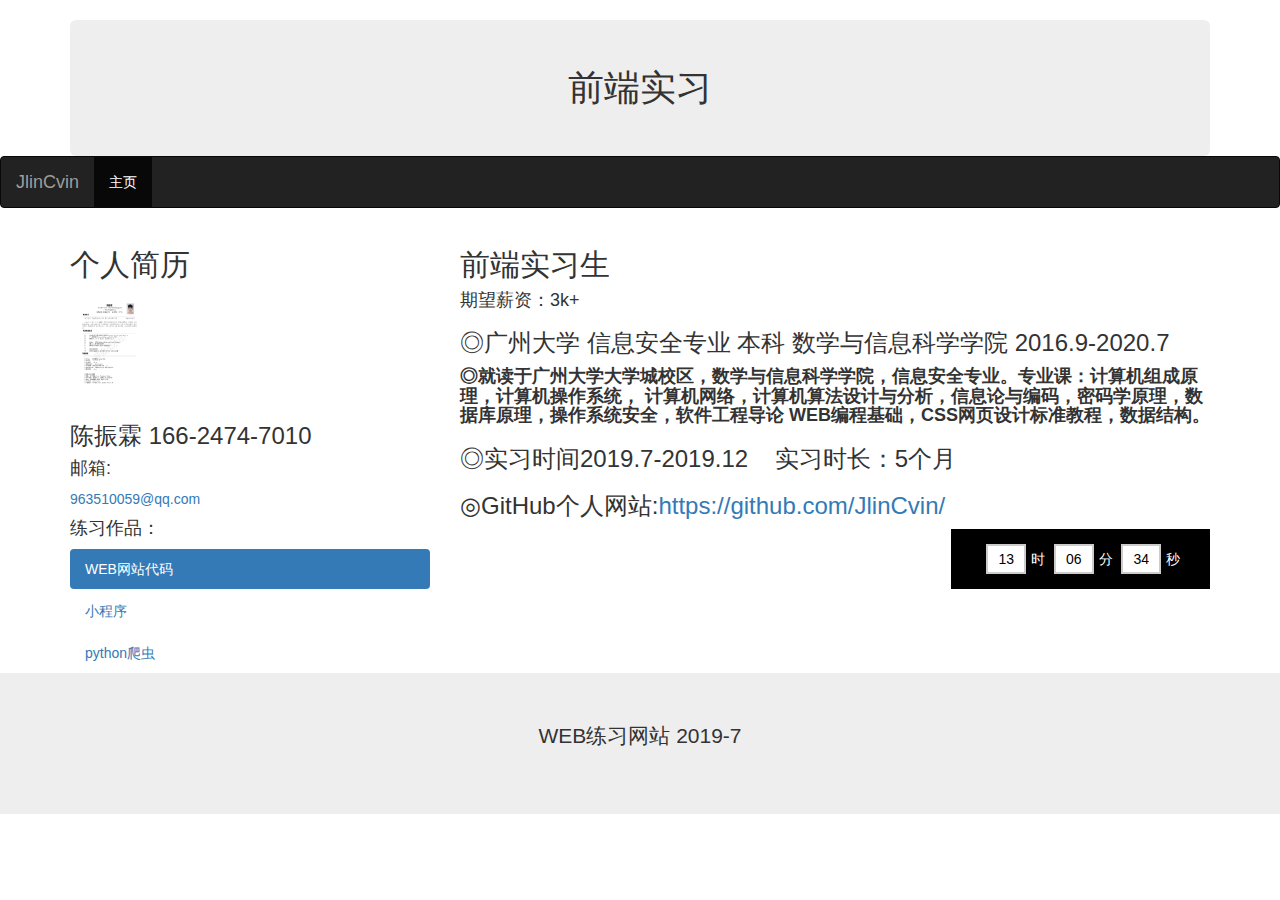
==== 个人主页/index.html @ 23764c42 "Add files via upload" ====
<!DOCTYPE html>
<html>
<head>
<title>欢迎来到JlinCvin的个人网页！</title>
<meta charset='utf-8'>
<link href="bootstrap.min.css" rel="stylesheet" type="text/css"></link>
<link href="222.css" rel="stylesheet" type="text/css"></link>
</head>

<body>
<div class="container">
	<div class='a'>
		<h1 class="jumbotron text-center" style="margin-bottom:0">前端实习</h1>
	</div>
</div>	

<nav class="navbar navbar-inverse">
  <div class="container-fluid">
    <div class="navbar-header">
      <button type="button" class="navbar-toggle" data-toggle="collapse" data-target="#myNavbar">
        <span class="icon-bar"></span>
        <span class="icon-bar"></span>
        <span class="icon-bar"></span>                        
      </button>
      <a class="navbar-brand" href="#">JlinCvin</a>
    </div>
    <div class="collapse navbar-collapse" id="myNavbar">
      <ul class="nav navbar-nav">
        <li class="active"><a href="#">主页</a></li>
      </ul>
    </div>
  </div>
</nav>

<div class="container">
	<div class="row">
		<div class="col-sm-4">
			<h2>个人简历</h2>
			<img id="myImg" src="222.png" alt="个人简历" width="79" height="112">
		<div id="myModal" class="modal">
		<span class="close" onclick="document.getElementById('myModal').style.display='none'">&times;</span>
		<img class="modal-content" id="img01">
		<div id="caption"></div>
		</div>
      <h3>陈振霖 166-2474-7010</h3>
      <h4>邮箱:</h4>
      <a href="mailto:963510059@qq.com?subject=Hello">963510059@qq.com</a>
	  <h4>练习作品：</h4>
      <ul class="nav nav-pills nav-stacked">
        <li class="active"><a href="https://github.com/JlinCvin/WEB" target="_blank">WEB网站代码</a></li>
        <li><a href="https://github.com/JlinCvin/-" target="_blank">小程序</a></li>
        <li><a href="https://github.com/JlinCvin/taobao" target="_blank">python爬虫</a></li>
      </ul>
      <hr class="hidden-sm hidden-md hidden-lg">
    </div>
    <div class="col-sm-8">
      <h2>前端实习生</h2>
      <h4>期望薪资：3k+</h4>
      <h3>◎广州大学 信息安全专业 本科 数学与信息科学学院	           2016.9-2020.7</h3>
      <h4><b>◎就读于广州大学大学城校区，数学与信息科学学院，信息安全专业。专业课：计算机组成原理，计算机操作系统， 
	计算机网络，计算机算法设计与分析，信息论与编码，密码学原理，数据库原理，操作系统安全，软件工程导论
	WEB编程基础，CSS网页设计标准教程，数据结构。</b></h4>
	<h3>◎实习时间2019.7-2019.12   &nbsp&nbsp 实习时长：5个月  </h3>
	<h3>◎GitHub个人网站:<a href="https://github.com/JlinCvin/" target="_blank">https://github.com/JlinCvin/ </a></h3>
    <div id="clock">
			<span></span>时
			<span></span>分
			<span></span>秒
		</div>
	</div>
  </div>
</div>

<div class="jumbotron text-center" style="margin-bottom:0">
  <p>WEB练习网站  2019-7</p>
</div>

</body>
<script src='jquery-3.4.1.min.js'></script> 
<script src = 'vue.js'></script>
<script src = 'bootstrap.min.js'></script>
<script src = '222.js'></script>
</html>
---- 个人主页/222.css ----
#clock
{ 
float:right;
display: inline-block;
background-color: black;
color: white;
padding: 20px 30px;
}
#clock span
{
padding: 5px 10px;
margin: 5px;
color: black;
background-color: white;
border: 2px solid #ccc;
}
#myImg {
padding: 10px;
}

.modal {
    display: none; /* Hidden by default */
    position: fixed; /* Stay in place */
    z-index: 1; /* Sit on top */
    padding-top: 100px; /* Location of the box */
    left: 0;
    top: 0;
    width: 100%; /* Full width */
    height: 100%; /* Full height */
    overflow: auto; /* Enable scroll if needed */
    background-color: rgb(0,0,0); /* Fallback color */
    background-color: rgba(0,0,0,0.9); /* Black w/ opacity */
}
.modal-content {
    margin: auto;
    display: block;
    width: 100%;
    max-width: 1000px;
}
#caption {
    margin: auto;
    display: block;
    width: 80%;
    max-width: 700px;
    text-align: center;
    color: #ccc;
    padding: 10px 0;
    height: 150px;
}
.modal-content, #caption { 
    -webkit-animation-name: zoom;
    -webkit-animation-duration: 0.6s;
    animation-name: zoom;
    animation-duration: 0.6s;
}
@-webkit-keyframes zoom {
    from {-webkit-transform:scale(0)} 
    to {-webkit-transform:scale(1)}
}
@keyframes zoom {
    from {transform:scale(0)} 
    to {transform:scale(1)}
}
.close {
    position: absolute;
    top: 15px;
    right: 35px;
    color: #f1f1f1;
    font-size: 40px;
    font-weight: bold;
    transition: 0.3s;
}
.close:hover,
.close:focus {
    color: #bbb;
    text-decoration: none;
    cursor: pointer;
}
@media only screen and (max-width: 1000px){
    .modal-content {
        width: 150%;
    }
}
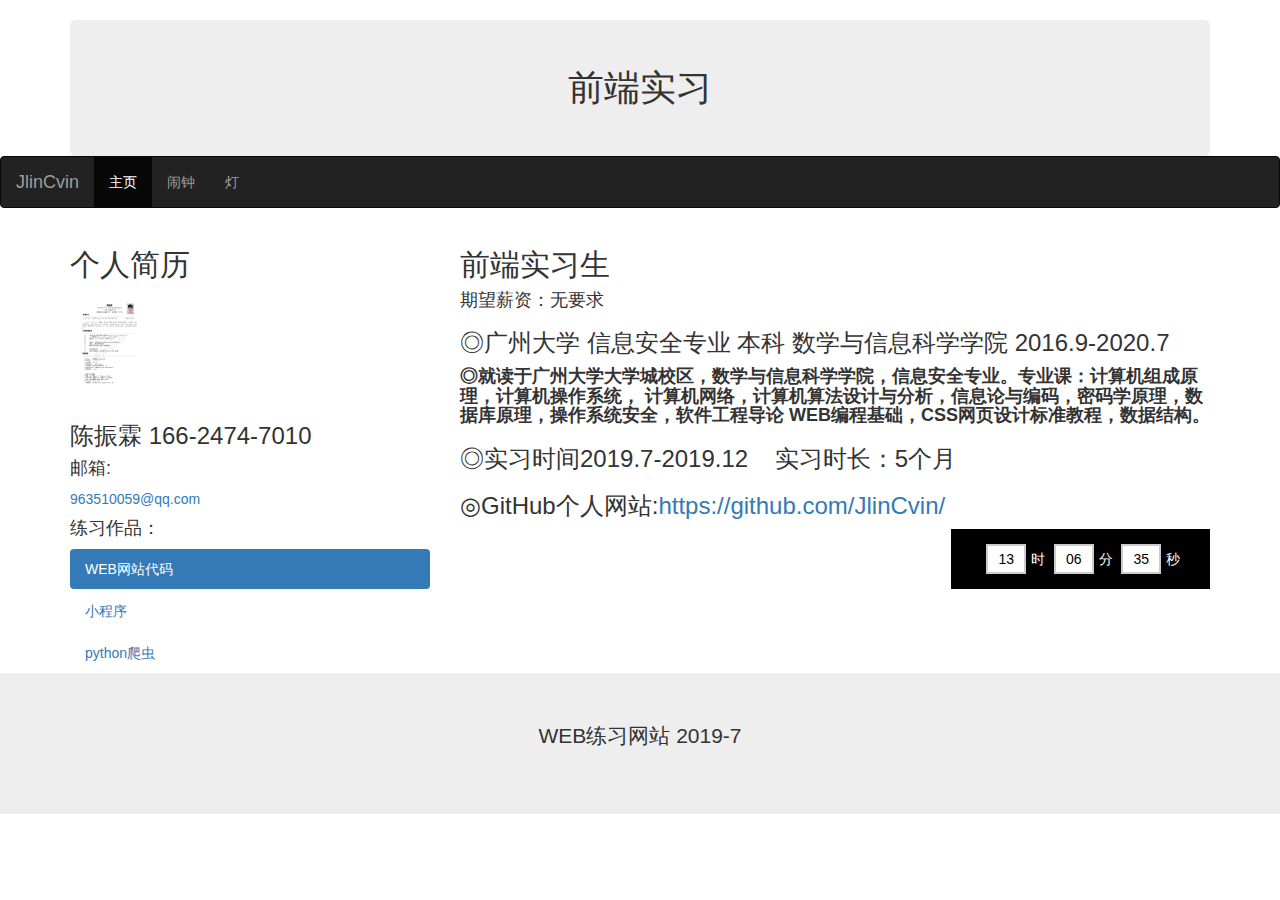
==== commit 7fead7c4: "Add files via upload" ====
--- a/个人主页/index.html
+++ b/个人主页/index.html
@@ -3,8 +3,8 @@
 <head>
 <title>欢迎来到JlinCvin的个人网页！</title>
 <meta charset='utf-8'>
-<link href="bootstrap.min.css" rel="stylesheet" type="text/css"></link>
-<link href="222.css" rel="stylesheet" type="text/css"></link>
+<link href="css/bootstrap.min.css" rel="stylesheet" type="text/css"></link>
+<link href="css/111.css" rel="stylesheet" type="text/css"></link>
 </head>
 
 <body>
@@ -26,7 +26,9 @@
     </div>
     <div class="collapse navbar-collapse" id="myNavbar">
       <ul class="nav navbar-nav">
-        <li class="active"><a href="#">主页</a></li>
+        <li class="active"><a href="index.html">主页</a></li>
+		<li><a href="222.html">闹钟</a></li>
+		<li><a href="333.html">灯</a></li>
       </ul>
     </div>
   </div>
@@ -36,7 +38,7 @@
 	<div class="row">
 		<div class="col-sm-4">
 			<h2>个人简历</h2>
-			<img id="myImg" src="222.png" alt="个人简历" width="79" height="112">
+			<img id="myImg" src="picture/111.png" alt="个人简历" width="79" height="112">
 		<div id="myModal" class="modal">
 		<span class="close" onclick="document.getElementById('myModal').style.display='none'">&times;</span>
 		<img class="modal-content" id="img01">
@@ -48,14 +50,14 @@
 	  <h4>练习作品：</h4>
       <ul class="nav nav-pills nav-stacked">
         <li class="active"><a href="https://github.com/JlinCvin/WEB" target="_blank">WEB网站代码</a></li>
-        <li><a href="https://github.com/JlinCvin/-" target="_blank">小程序</a></li>
+        <li><a href="https://github.com/JlinCvin/-" target="_blank" title='微信小程序'>小程序</a></li>
         <li><a href="https://github.com/JlinCvin/taobao" target="_blank">python爬虫</a></li>
       </ul>
       <hr class="hidden-sm hidden-md hidden-lg">
     </div>
     <div class="col-sm-8">
       <h2>前端实习生</h2>
-      <h4>期望薪资：3k+</h4>
+      <h4>期望薪资：无要求</h4>
       <h3>◎广州大学 信息安全专业 本科 数学与信息科学学院	           2016.9-2020.7</h3>
       <h4><b>◎就读于广州大学大学城校区，数学与信息科学学院，信息安全专业。专业课：计算机组成原理，计算机操作系统， 
 	计算机网络，计算机算法设计与分析，信息论与编码，密码学原理，数据库原理，操作系统安全，软件工程导论
@@ -76,8 +78,8 @@
 </div>
 
 </body>
-<script src='jquery-3.4.1.min.js'></script> 
-<script src = 'vue.js'></script>
-<script src = 'bootstrap.min.js'></script>
-<script src = '222.js'></script>
+<script src='js/jquery-3.4.1.min.js'></script> 
+<script src = 'js/vue.js'></script>
+<script src = 'js/bootstrap.min.js'></script>
+<script src = 'js/111.js'></script>
 </html>--- a/个人主页/css/111.css
+++ b/个人主页/css/111.css
@@ -0,0 +1,83 @@
+#clock
+{ 
+float:right;
+display: inline-block;
+background-color: black;
+color: white;
+padding: 20px 30px;
+}
+#clock span
+{
+padding: 5px 10px;
+margin: 5px;
+color: black;
+background-color: white;
+border: 2px solid #ccc;
+}
+#myImg {
+padding: 10px;
+}
+
+.modal {
+    display: none; /* Hidden by default */
+    position: fixed; /* Stay in place */
+    z-index: 1; /* Sit on top */
+    padding-top: 100px; /* Location of the box */
+    left: 0;
+    top: 0;
+    width: 100%; /* Full width */
+    height: 100%; /* Full height */
+    overflow: auto; /* Enable scroll if needed */
+    background-color: rgb(0,0,0); /* Fallback color */
+    background-color: rgba(0,0,0,0.9); /* Black w/ opacity */
+}
+.modal-content {
+    margin: auto;
+    display: block;
+    width: 100%;
+    max-width: 1000px;
+}
+#caption {
+    margin: auto;
+    display: block;
+    width: 80%;
+    max-width: 700px;
+    text-align: center;
+    color: #ccc;
+    padding: 10px 0;
+    height: 150px;
+}
+.modal-content, #caption { 
+    -webkit-animation-name: zoom;
+    -webkit-animation-duration: 0.6s;
+    animation-name: zoom;
+    animation-duration: 0.6s;
+}
+@-webkit-keyframes zoom {
+    from {-webkit-transform:scale(0)} 
+    to {-webkit-transform:scale(1)}
+}
+@keyframes zoom {
+    from {transform:scale(0)} 
+    to {transform:scale(1)}
+}
+.close {
+    position: absolute;
+    top: 15px;
+    right: 35px;
+    color: #f1f1f1;
+    font-size: 40px;
+    font-weight: bold;
+    transition: 0.3s;
+}
+.close:hover,
+.close:focus {
+    color: #bbb;
+    text-decoration: none;
+    cursor: pointer;
+}
+@media only screen and (max-width: 1000px){
+    .modal-content {
+        width: 150%;
+    }
+}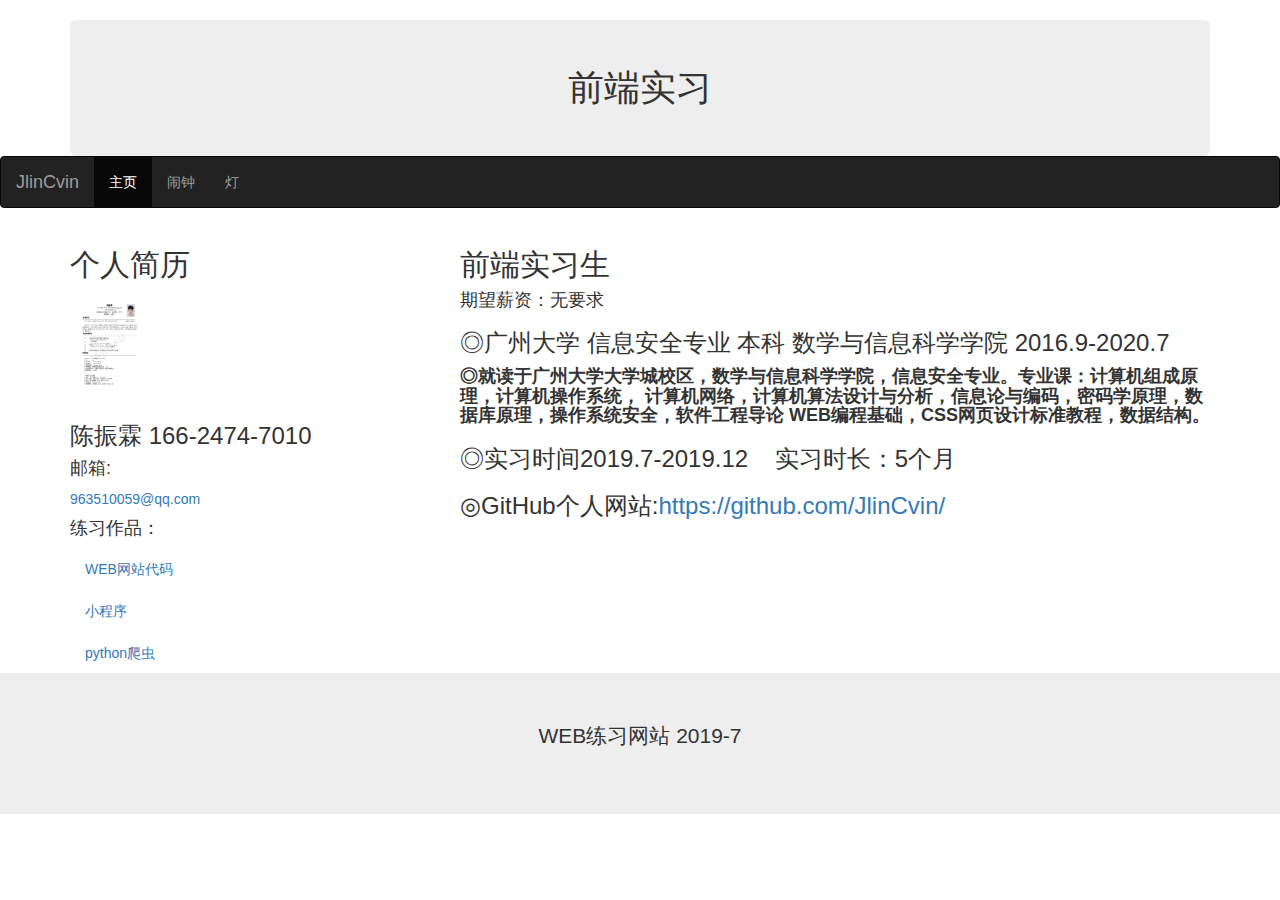
==== commit 059c33f4: "Add files via upload" ====
--- a/个人主页/index.html
+++ b/个人主页/index.html
@@ -38,7 +38,7 @@
 	<div class="row">
 		<div class="col-sm-4">
 			<h2>个人简历</h2>
-			<img id="myImg" src="picture/111.png" alt="个人简历" width="79" height="112">
+			<img id="myImg" src="picture/111.jpg" alt="个人简历" width="79" height="112">
 		<div id="myModal" class="modal">
 		<span class="close" onclick="document.getElementById('myModal').style.display='none'">&times;</span>
 		<img class="modal-content" id="img01">
@@ -49,7 +49,7 @@
       <a href="mailto:963510059@qq.com?subject=Hello">963510059@qq.com</a>
 	  <h4>练习作品：</h4>
       <ul class="nav nav-pills nav-stacked">
-        <li class="active"><a href="https://github.com/JlinCvin/WEB" target="_blank">WEB网站代码</a></li>
+        <li><a href="https://github.com/JlinCvin/WEB" target="_blank">WEB网站代码</a></li>
         <li><a href="https://github.com/JlinCvin/-" target="_blank" title='微信小程序'>小程序</a></li>
         <li><a href="https://github.com/JlinCvin/taobao" target="_blank">python爬虫</a></li>
       </ul>
@@ -64,11 +64,6 @@
 	WEB编程基础，CSS网页设计标准教程，数据结构。</b></h4>
 	<h3>◎实习时间2019.7-2019.12   &nbsp&nbsp 实习时长：5个月  </h3>
 	<h3>◎GitHub个人网站:<a href="https://github.com/JlinCvin/" target="_blank">https://github.com/JlinCvin/ </a></h3>
-    <div id="clock">
-			<span></span>时
-			<span></span>分
-			<span></span>秒
-		</div>
 	</div>
   </div>
 </div>
--- a/个人主页/css/111.css
+++ b/个人主页/css/111.css
@@ -1,19 +1,3 @@
-#clock
-{ 
-float:right;
-display: inline-block;
-background-color: black;
-color: white;
-padding: 20px 30px;
-}
-#clock span
-{
-padding: 5px 10px;
-margin: 5px;
-color: black;
-background-color: white;
-border: 2px solid #ccc;
-}
 #myImg {
 padding: 10px;
 }
